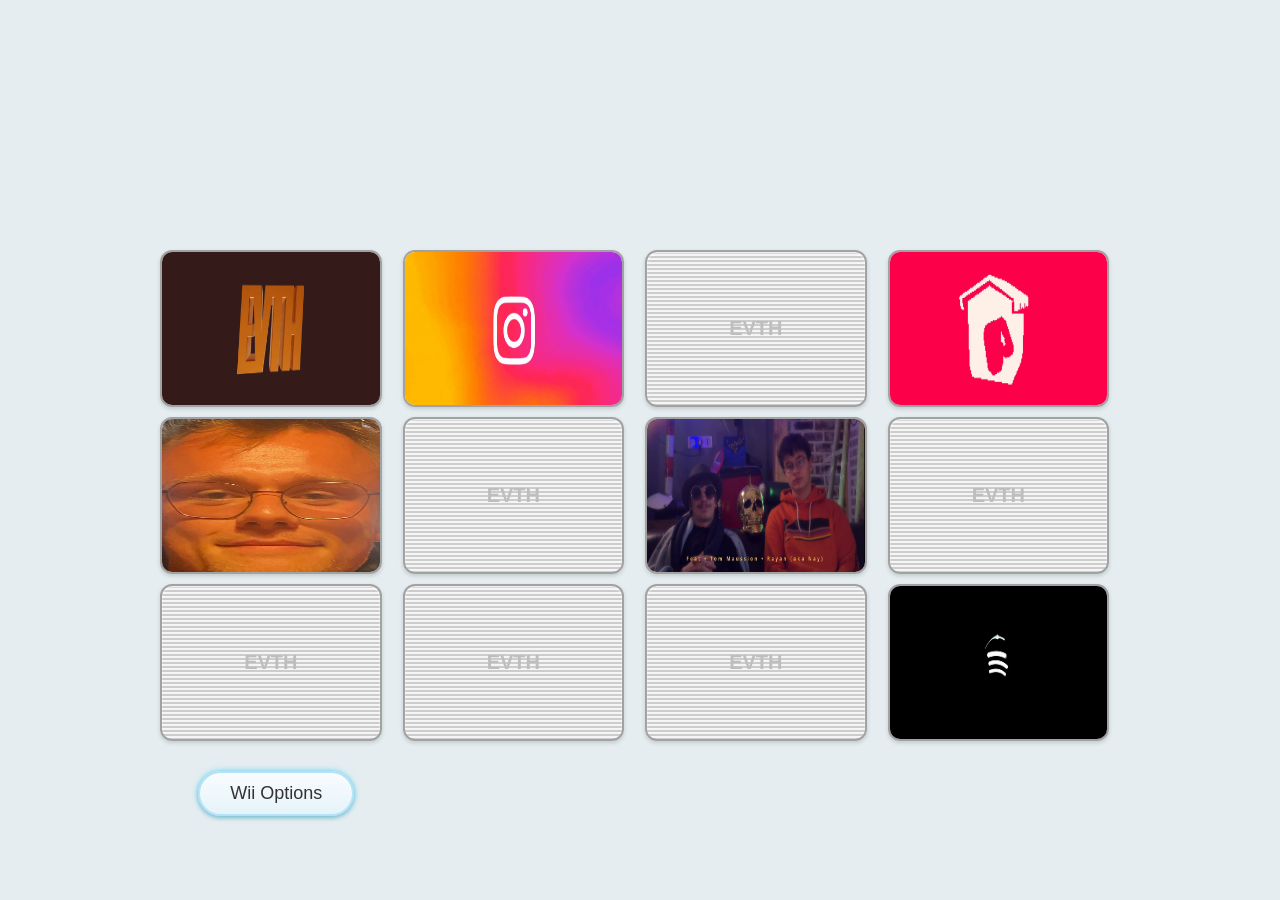
==== EvergreenTree/index.html @ fc96944f "Update index.html" ====
<!doctype html>
<html lang="en">
	<head>
		<meta charset="utf-8"/>
		<meta name="viewport" content="width=device-width,initial-scale=1"/>
		<title>Wii Menu</title>
		<link rel="stylesheet" href="css.css">
	</head>
	<body>

		<script>
window.addEventListener('load', () => {
  const urlParams = new URLSearchParams(window.location.search);

  // Only fade if ?fade=1
  if (urlParams.get('fade') === '1') {
    document.body.style.opacity = '0'; // start invisible

    setTimeout(() => {
      document.body.style.opacity = '1'; // fade in
    }, 500); // delay before fade
  } else {
    // Ensure visible if no ?fade=1
    document.body.style.opacity = '1';
  }
});
</script>
		
		<audio id="hover-sound" src="hover.mp3" preload="auto"></audio>

		<div>
			<div class="wii-menu">
				<a href="https://evthbound.com?fade=1">
					<div class="channel">
						<img src="channels/evth.gif">
					</div>
				</a>
				<a href="https://www.instagram.com/tom_maussion/">
					<div class="channel">
						<img src="channels/insta.gif">
					</div>
				</a>
				<div class="emptychannel">
					EVTH
				</div>
				<a href="https://evergreenth.itch.io/">
					<div class="channel">
						<img src="channels/itch.gif">
					</div>
				</a>
				<a href="channels/fab.jpg">
					<div class="channel">
						<img src="channels/fab.jpg">
					</div>
				</a>
				<div class="emptychannel">
					EVTH
				</div>
				<a href="channels/cestlavie.jpg">
					<div class="channel">
						<img src="channels/cestlavie.jpg">
					</div>
				</a>
				</audio>
				<div class="emptychannel">
					EVTH
				</div>
				<div class="emptychannel">
					EVTH
				</div>
				<div class="emptychannel">
					EVTH
				</div>
				<div class="emptychannel">
					EVTH
				</div>
				<a href="https://open.spotify.com/user/maussiontom">
					<div class="channel">
						<img src="channels/spotify.gif">
					</div>
				</a>
				
				
			<div class="footer">
				<a href="#" class="wii-button">Wii Options</a>
			</div>
		</div>

		<div id="overlay"></div>

<script>
document.querySelectorAll('.channel').forEach(channel => {
  channel.addEventListener('click', e => {
    e.preventDefault();
    const link = channel.parentElement.href;

    const img = channel.querySelector('img');
    if (!img) return;

    const rect = img.getBoundingClientRect();

    // Create black background
    const blackBg = document.createElement('div');
    blackBg.style.position = 'fixed';
    blackBg.style.left = rect.left + 'px';
    blackBg.style.top = rect.top + 'px';
    blackBg.style.width = rect.width + 'px';
    blackBg.style.height = rect.height + 'px';
    blackBg.style.backgroundColor = 'black';
    blackBg.style.zIndex = 9998;
    blackBg.style.transition = 'all 0.5s ease';
    document.body.appendChild(blackBg);

    // Clone the image
    const clone = img.cloneNode(true);
    clone.style.position = 'fixed';
    clone.style.left = rect.left + 'px';
    clone.style.top = rect.top + 'px';
    clone.style.width = rect.width + 'px';
    clone.style.height = rect.height + 'px';
    clone.style.margin = 0;
    clone.style.zIndex = 9999;
    clone.style.transition = 'all 0.5s ease, opacity 0.5s ease';
    document.body.appendChild(clone);

    // Scale immediately
    requestAnimationFrame(() => {
      clone.style.left = '0';
      clone.style.top = '0';
      clone.style.width = '100%';
      clone.style.height = '100%';
      blackBg.style.left = '0';
      blackBg.style.top = '0';
      blackBg.style.width = '100%';
      blackBg.style.height = '100%';
    });

    // Delay fade
    setTimeout(() => {
      clone.style.opacity = 0;
    }, 200); // 200ms delay before fading

    // Redirect slightly after fade completes
    setTimeout(() => {
      window.location.href = link;
    }, 700); // 500ms fade + 200ms delay
  });
});


</script>




<audio id="clickSound" src="click.mp3" preload="auto"></audio>


<script>
const audio = document.getElementById('clickSound');
audio.volume = 0.3; // 50% volume

document.querySelectorAll('.channel').forEach(channel => {
  channel.addEventListener('click', () => {
    audio.currentTime = 0; // restart sound if clicked rapidly
    audio.play();
  });
});
</script>





<audio id="mySoundClip" src="hover.mp3" preload="auto"></audio>

<script src="https://code.jquery.com/jquery-3.6.0.min.js"></script>
<script>
var audio = $("#mySoundClip")[0];
$(".channel").mouseenter(function() {
  audio.currentTime = 0;
  audio.play();
});
</script>





	</body>
</html>
---- EvergreenTree/css.css ----
body {
    margin: 0;
    background: #e5edf0;
    font-family: Arial, sans-serif;
    display: flex;
    justify-content: center;
    align-items: center;
    height: 100vh;

    cursor: url('img/cursor.png') 15 0, auto;
    opacity: 1;                 /* default: visible */
    transition: opacity 1s ease;

  }
      
  .wii-menu {
    width: 960px;
    height: 400px;
    background: #e5edf0;
    /* border: 4px solid #cde8f5; */
    border-radius: 20px;
    display: grid;
    grid-template-columns: repeat(4, 1fr);
    grid-template-rows: repeat(3, 1fr);
    gap: 10px;
    padding: 20px;
    /* box-shadow: 0 0 20px rgba(0,0,0,0.2); */
  }
  .channel {
    height: 17vh;
    width: 17vw;
    
    background: linear-gradient(to bottom,#ffffff 0%,#f3f9fc 100%);
    border: 2px solid #a3a2a2;
    border-radius: 12px;
    box-shadow: inset 0 1px 2px rgba(255,255,255,0.9),
                0 2px 4px rgba(0,0,0,0.15);
    display: flex;
    justify-content: center;
    align-items: center;
    font-size: 20px;
    color: #333;
    cursor: pointer;
    transition: transform 0.1s ease, box-shadow 0.2s ease;
  }
  .channel:hover {
    transform: scale(1.05);
    box-shadow: 0 0 12px rgba(0,180,240,0.7),
                inset 0 1px 2px rgba(255,255,255,0.9);
	  border: 2px solid #b2e3f9;
    transition: 0.2s;
    cursor: url('img/cursor.png') 15 0, auto;
  }
  .footer {
    margin-top: 20px;
    text-align: center;
  }
  .wii-button {
    font-size: 18px;
    color: #333;
    background: linear-gradient(to bottom, #f8fcff 0%, #e6f3f9 100%);
    border: 2px solid #b2e3f9;
    border-radius: 30px;
    padding: 10px 30px;
    text-align: center;
    display: inline-block;
    box-shadow:
      0 0 6px rgba(0, 200, 255, 0.6),
      inset 0 1px 2px rgba(255, 255, 255, 0.9),
      0 2px 4px rgba(0, 0, 0, 0.2);
    cursor: pointer;
    transition: all 0.2s ease-in-out;
    text-decoration: none;
  }
  .wii-button:hover {
    background: linear-gradient(to bottom, #ffffff 0%, #dff1f9 100%);
    cursor: url('img/cursor.png') 15 0, auto;
  }
  .wii-button:active {
    background: linear-gradient(to bottom, #d4eef9 0%, #ffffff 100%);
    box-shadow:
      inset 0 2px 4px rgba(0, 0, 0, 0.2),
      0 1px 2px rgba(0, 0, 0, 0.1);
    transform: translateY(1px);
  }
  
.emptychannel {
    height: 17vh;
    width: 17vw;

    background: linear-gradient(to bottom,#ffffff 0%,#f3f9fc 100%);
    border: 2px solid #a3a2a2;
    border-radius: 12px;
    box-shadow: inset 0 1px 2px rgba(255,255,255,0.9),
                0 2px 4px rgba(0,0,0,0.15);
    display: flex;
    justify-content: center;
    align-items: center;
    font-size: 20px;
    color: #333;
    cursor: url('img/cursor.png') 15 0, auto;
    transition: transform 0.1s ease, box-shadow 0.2s ease;



         /* fills parent height */
  min-height: 100px;   /* optional: ensures it’s visible if parent has no height */
  
  /* Striped background */
  background: repeating-linear-gradient(
    #cccccc,           /* stripe color */
    #cccccc 2px,       /* stripe thickness */
    #f5f5f5 2px,       /* gap color */
    #f5f5f5 4px       /* gap thickness */
  );

  display: flex;
  align-items: center;
  justify-content: center;
  font-weight: bold;
  color: #bfbdbd;
  }



img {
  width: 100%;         /* fills parent width */
  height: 100%;        /* fills parent height */
  border-radius: 10px;
}
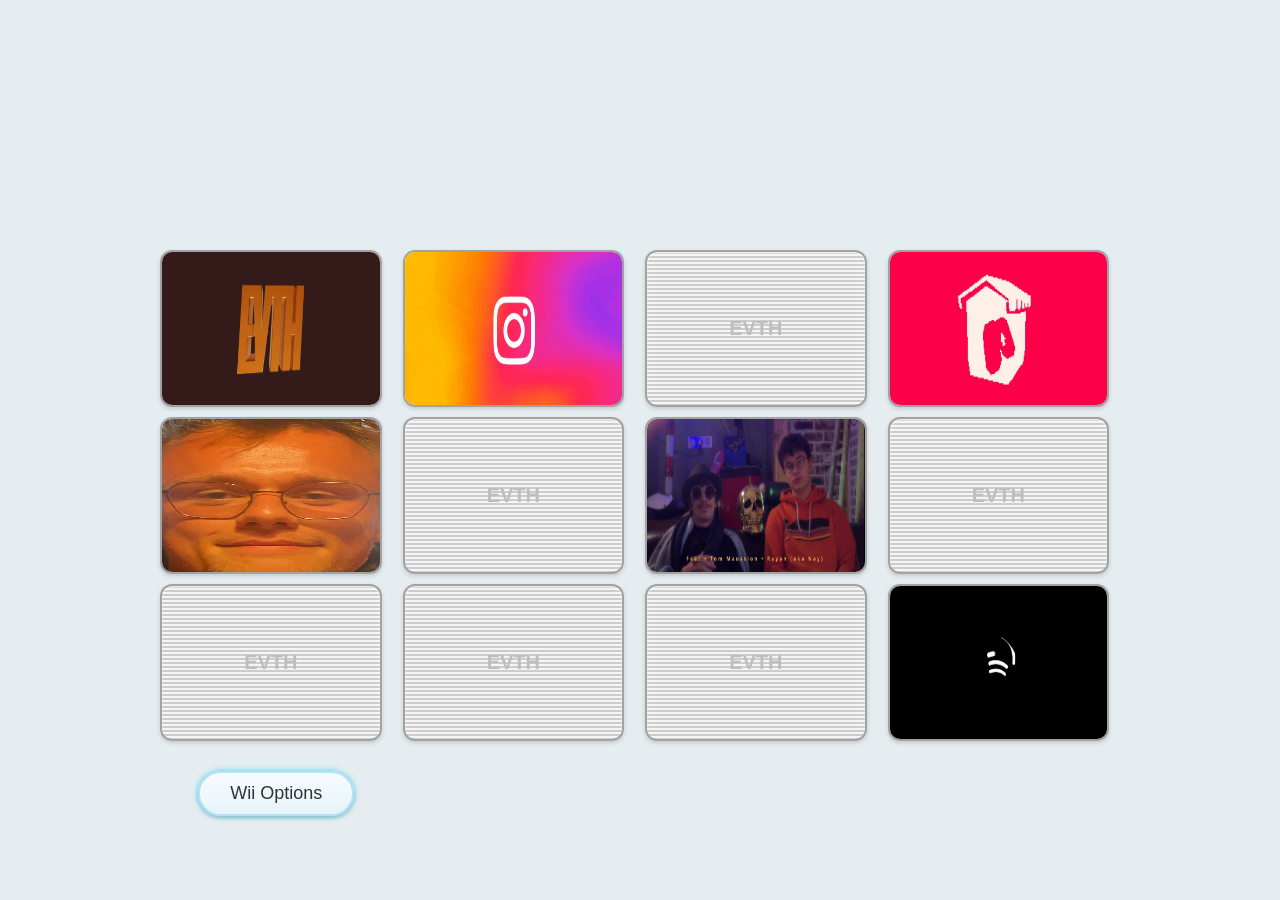
==== commit 67191e4f: "Add files via upload" ====
--- a/EvergreenTree/index.html
+++ b/EvergreenTree/index.html
@@ -8,24 +8,32 @@
 	</head>
 	<body>
 
+		<style>
+			body {
+				opacity: 1;                 /* default: visible */
+				transition: opacity 1s ease; /* fade duration */
+			}
+		</style>
+
 		<script>
-window.addEventListener('load', () => {
-  const urlParams = new URLSearchParams(window.location.search);
+			window.addEventListener('load', () => {
+			const urlParams = new URLSearchParams(window.location.search);
 
-  // Only fade if ?fade=1
-  if (urlParams.get('fade') === '1') {
-    document.body.style.opacity = '0'; // start invisible
+			// Only fade if ?fade=1
+			if (urlParams.get('fade') === '1') {
+				document.body.style.opacity = '0'; // start invisible
 
-    setTimeout(() => {
-      document.body.style.opacity = '1'; // fade in
-    }, 500); // delay before fade
-  } else {
-    // Ensure visible if no ?fade=1
-    document.body.style.opacity = '1';
-  }
-});
-</script>
-		
+				setTimeout(() => {
+				document.body.style.opacity = '1'; // fade in
+				}, 500); // delay before fade
+			} else {
+				// Ensure visible if no ?fade=1
+				document.body.style.opacity = '1';
+			}
+			});
+		</script>
+
+
 		<audio id="hover-sound" src="hover.mp3" preload="auto"></audio>
 
 		<div>
@@ -189,4 +197,3 @@
 
 	</body>
 </html>
-
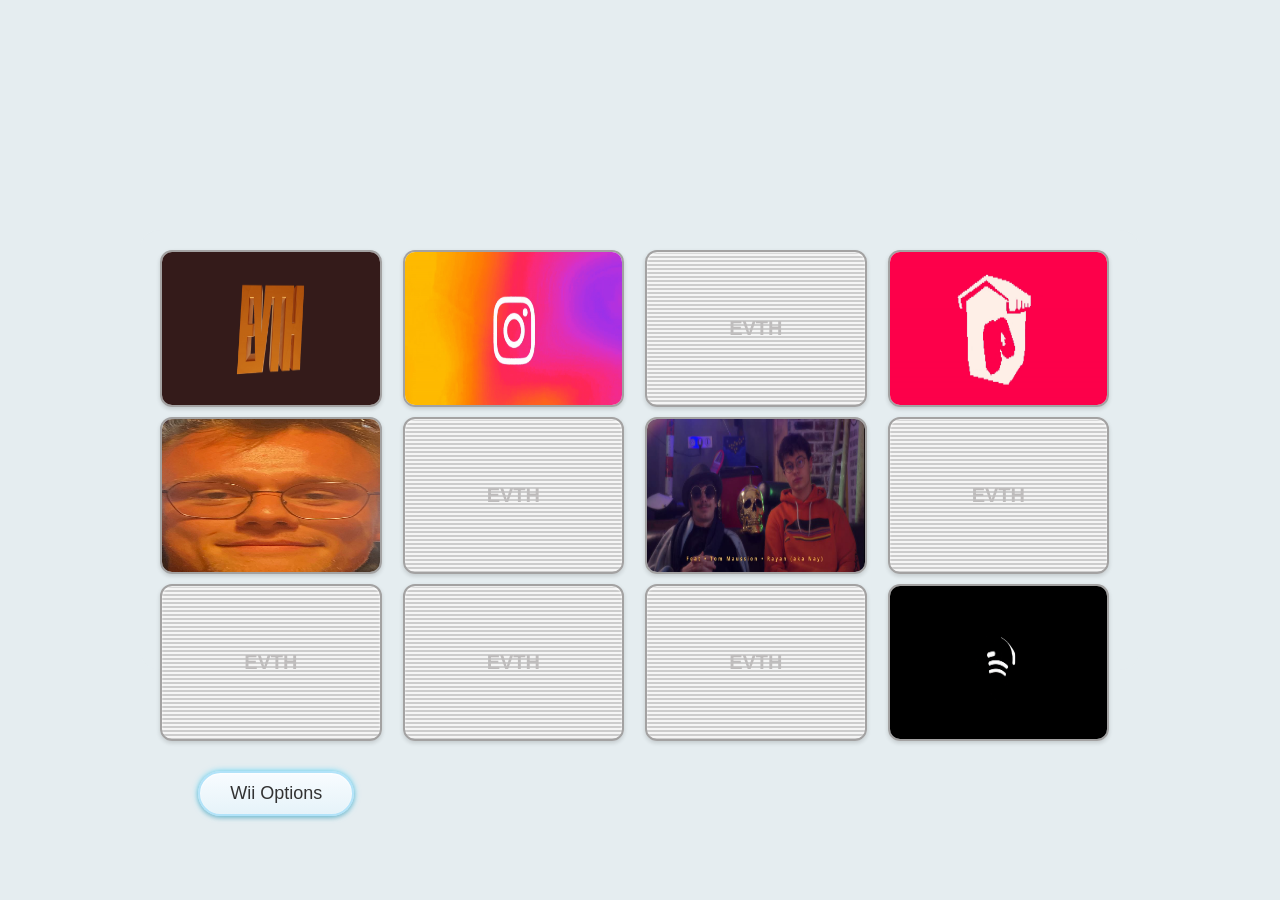
==== commit ecc11763: "Add files via upload" ====
--- a/EvergreenTree/index.html
+++ b/EvergreenTree/index.html
@@ -7,31 +7,6 @@
 		<link rel="stylesheet" href="css.css">
 	</head>
 	<body>
-
-		<style>
-			body {
-				opacity: 1;                 /* default: visible */
-				transition: opacity 1s ease; /* fade duration */
-			}
-		</style>
-
-		<script>
-			window.addEventListener('load', () => {
-			const urlParams = new URLSearchParams(window.location.search);
-
-			// Only fade if ?fade=1
-			if (urlParams.get('fade') === '1') {
-				document.body.style.opacity = '0'; // start invisible
-
-				setTimeout(() => {
-				document.body.style.opacity = '1'; // fade in
-				}, 500); // delay before fade
-			} else {
-				// Ensure visible if no ?fade=1
-				document.body.style.opacity = '1';
-			}
-			});
-		</script>
 
 
 		<audio id="hover-sound" src="hover.mp3" preload="auto"></audio>
@@ -148,6 +123,11 @@
       clone.style.opacity = 0;
     }, 200); // 200ms delay before fading
 
+	setTimeout(() => {
+ 	 	window.location.href = link;
+ 	 	clone.remove(); // remove the clone so it doesn't stay
+	}, 200); // match the total fade duration
+
     // Redirect slightly after fade completes
     setTimeout(() => {
       window.location.href = link;
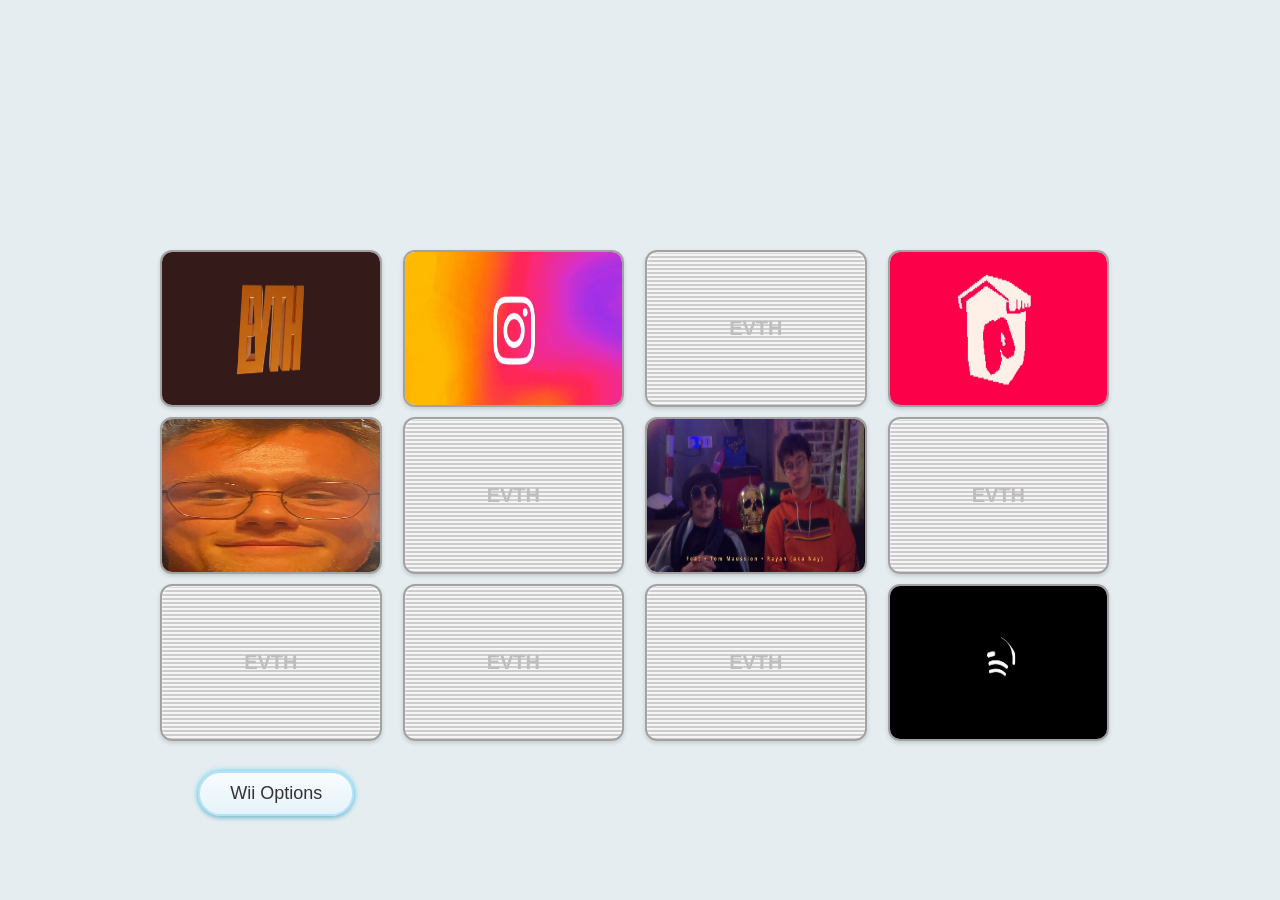
==== commit a4be56d7: "Add files via upload" ====
--- a/EvergreenTree/index.html
+++ b/EvergreenTree/index.html
@@ -5,6 +5,7 @@
 		<meta name="viewport" content="width=device-width,initial-scale=1"/>
 		<title>Wii Menu</title>
 		<link rel="stylesheet" href="css.css">
+		<link rel="icon" href="img/logo.png">
 	</head>
 	<body>
 
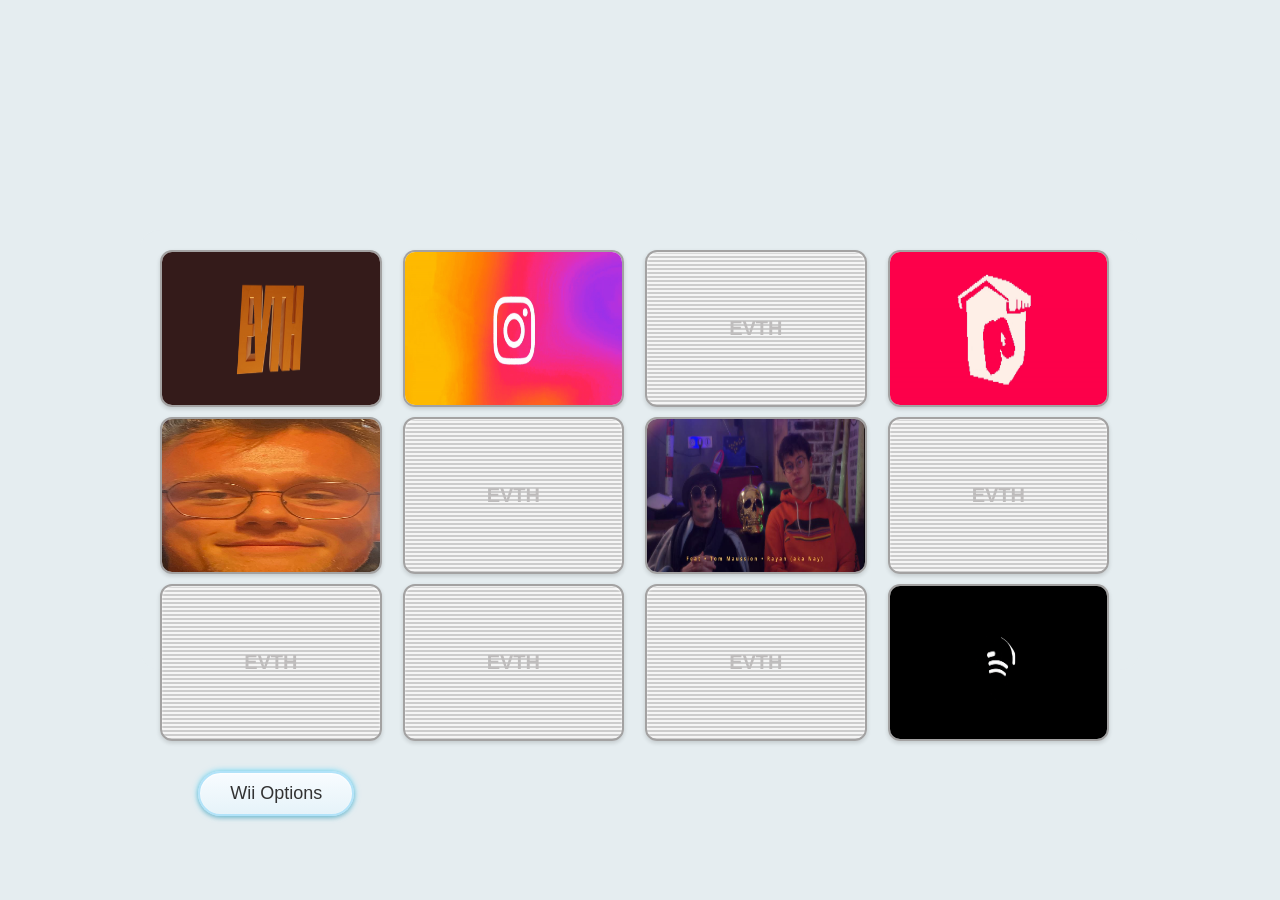
==== commit a3274a47: "Add files via upload" ====
--- a/EvergreenTree/index.html
+++ b/EvergreenTree/index.html
@@ -124,10 +124,7 @@
       clone.style.opacity = 0;
     }, 200); // 200ms delay before fading
 
-	setTimeout(() => {
- 	 	window.location.href = link;
- 	 	clone.remove(); // remove the clone so it doesn't stay
-	}, 200); // match the total fade duration
+	
 
     // Redirect slightly after fade completes
     setTimeout(() => {
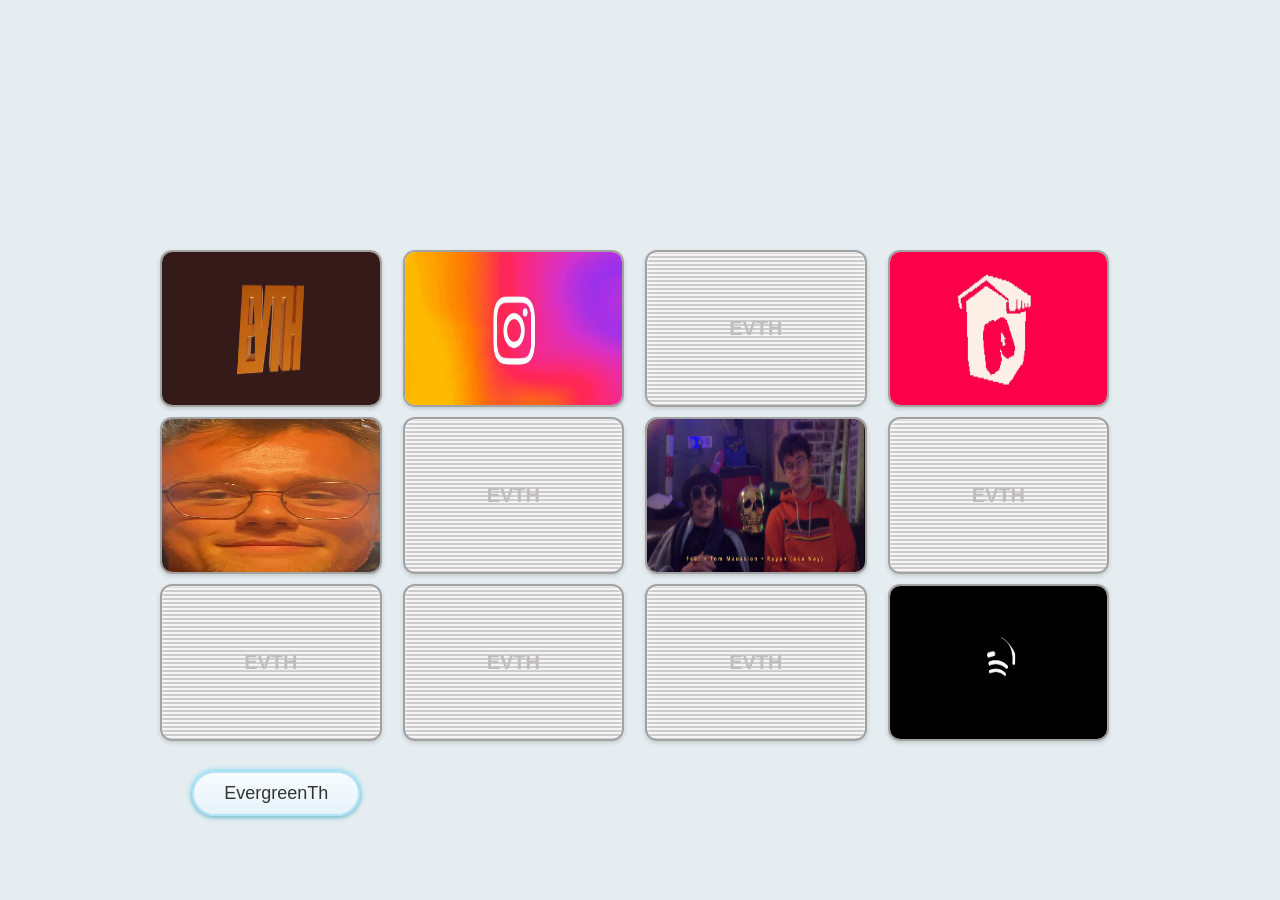
==== commit fc54af81: "Update index.html" ====
--- a/EvergreenTree/index.html
+++ b/EvergreenTree/index.html
@@ -66,7 +66,7 @@
 				
 				
 			<div class="footer">
-				<a href="#" class="wii-button">Wii Options</a>
+				<a href="#" class="wii-button">EvergreenTh</a>
 			</div>
 		</div>
 
@@ -175,3 +175,4 @@
 
 	</body>
 </html>
+
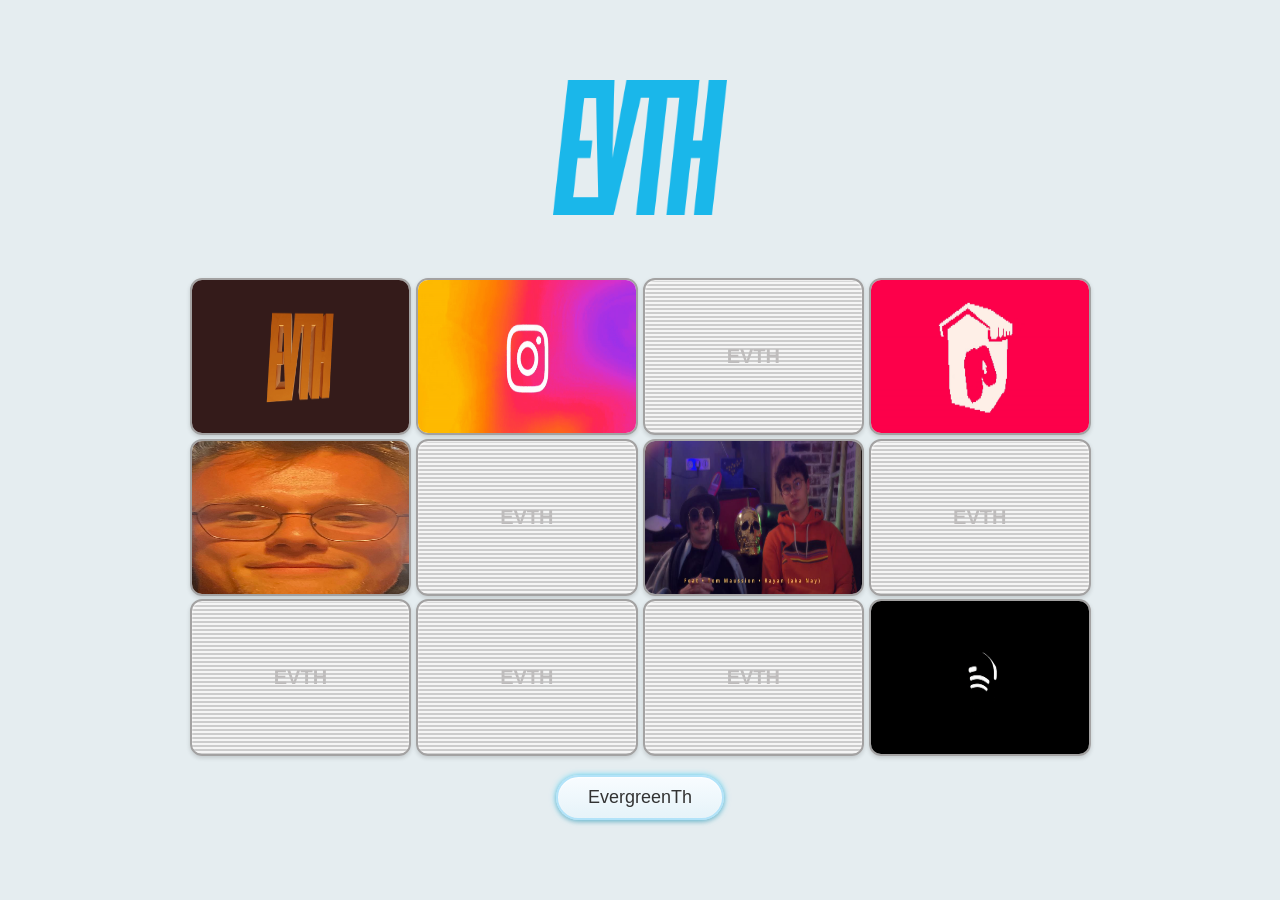
==== commit df513ca6: "Add files via upload" ====
--- a/EvergreenTree/index.html
+++ b/EvergreenTree/index.html
@@ -9,10 +9,8 @@
 	</head>
 	<body>
 
-
-		<audio id="hover-sound" src="hover.mp3" preload="auto"></audio>
-
 		<div>
+			<img src="img/logo.png" id="evth">
 			<div class="wii-menu">
 				<a href="https://evthbound.com?fade=1">
 					<div class="channel">
@@ -45,7 +43,6 @@
 						<img src="channels/cestlavie.jpg">
 					</div>
 				</a>
-				</audio>
 				<div class="emptychannel">
 					EVTH
 				</div>
@@ -65,114 +62,129 @@
 				</a>
 				
 				
-			<div class="footer">
-				<a href="#" class="wii-button">EvergreenTh</a>
-			</div>
+			
+		</div>
+		<div class="footer">
+			<button class="wii-button">EvergreenTh</button>
 		</div>
 
 		<div id="overlay"></div>
 
-<script>
-document.querySelectorAll('.channel').forEach(channel => {
-  channel.addEventListener('click', e => {
-    e.preventDefault();
-    const link = channel.parentElement.href;
+		<script>
+		document.querySelectorAll('.channel').forEach(channel => {
+		channel.addEventListener('click', e => {
+			e.preventDefault();
+			const link = channel.parentElement.href;
 
-    const img = channel.querySelector('img');
-    if (!img) return;
+			const img = channel.querySelector('img');
+			if (!img) return;
 
-    const rect = img.getBoundingClientRect();
+			const rect = img.getBoundingClientRect();
 
-    // Create black background
-    const blackBg = document.createElement('div');
-    blackBg.style.position = 'fixed';
-    blackBg.style.left = rect.left + 'px';
-    blackBg.style.top = rect.top + 'px';
-    blackBg.style.width = rect.width + 'px';
-    blackBg.style.height = rect.height + 'px';
-    blackBg.style.backgroundColor = 'black';
-    blackBg.style.zIndex = 9998;
-    blackBg.style.transition = 'all 0.5s ease';
-    document.body.appendChild(blackBg);
+			// Create black background
+			const blackBg = document.createElement('div');
+			blackBg.style.position = 'fixed';
+			blackBg.style.left = rect.left + 'px';
+			blackBg.style.top = rect.top + 'px';
+			blackBg.style.width = rect.width + 'px';
+			blackBg.style.height = rect.height + 'px';
+			blackBg.style.backgroundColor = 'black';
+			blackBg.style.zIndex = 9998;
+			blackBg.style.transition = 'all 0.5s ease';
+			document.body.appendChild(blackBg);
 
-    // Clone the image
-    const clone = img.cloneNode(true);
-    clone.style.position = 'fixed';
-    clone.style.left = rect.left + 'px';
-    clone.style.top = rect.top + 'px';
-    clone.style.width = rect.width + 'px';
-    clone.style.height = rect.height + 'px';
-    clone.style.margin = 0;
-    clone.style.zIndex = 9999;
-    clone.style.transition = 'all 0.5s ease, opacity 0.5s ease';
-    document.body.appendChild(clone);
+			// Clone the image
+			const clone = img.cloneNode(true);
+			clone.style.position = 'fixed';
+			clone.style.left = rect.left + 'px';
+			clone.style.top = rect.top + 'px';
+			clone.style.width = rect.width + 'px';
+			clone.style.height = rect.height + 'px';
+			clone.style.margin = 0;
+			clone.style.zIndex = 9999;
+			clone.style.transition = 'all 0.5s ease, opacity 0.5s ease';
+			document.body.appendChild(clone);
 
-    // Scale immediately
-    requestAnimationFrame(() => {
-      clone.style.left = '0';
-      clone.style.top = '0';
-      clone.style.width = '100%';
-      clone.style.height = '100%';
-      blackBg.style.left = '0';
-      blackBg.style.top = '0';
-      blackBg.style.width = '100%';
-      blackBg.style.height = '100%';
-    });
+			// Scale immediately
+			requestAnimationFrame(() => {
+			clone.style.left = '0';
+			clone.style.top = '0';
+			clone.style.width = '100%';
+			clone.style.height = '100%';
+			blackBg.style.left = '0';
+			blackBg.style.top = '0';
+			blackBg.style.width = '100%';
+			blackBg.style.height = '100%';
+			});
 
-    // Delay fade
-    setTimeout(() => {
-      clone.style.opacity = 0;
-    }, 200); // 200ms delay before fading
+			// Delay fade
+			setTimeout(() => {
+			clone.style.opacity = 0;
+			}, 200); // 200ms delay before fading
 
-	
+			
 
-    // Redirect slightly after fade completes
-    setTimeout(() => {
-      window.location.href = link;
-    }, 700); // 500ms fade + 200ms delay
-  });
-});
+			// Redirect slightly after fade completes
+			setTimeout(() => {
+			window.location.href = link;
+			}, 700); // 500ms fade + 200ms delay
+		});
+		});
 
 
-</script>
+		</script>
 
 
 
 
-<audio id="clickSound" src="click.mp3" preload="auto"></audio>
+		<audio id="clickSound" src="click.mp3" preload="auto"></audio>
+		<audio id="buttonSound" src="beans-yawn.mp3" preload="auto"></audio>
 
+		<script>
+			const clickSound = document.getElementById('clickSound');
+			clickSound.volume = 0.3;
 
-<script>
-const audio = document.getElementById('clickSound');
-audio.volume = 0.3; // 50% volume
+			document.querySelectorAll('.channel').forEach(channel => {
+			channel.addEventListener('click', () => {
+				clickSound.currentTime = 0;
+				clickSound.play().catch(err => console.log("Click sound blocked:", err));
+			});
+			});
 
-document.querySelectorAll('.channel').forEach(channel => {
-  channel.addEventListener('click', () => {
-    audio.currentTime = 0; // restart sound if clicked rapidly
-    audio.play();
-  });
-});
-</script>
+			const buttonSound = document.getElementById('buttonSound');
+			buttonSound.volume = 0.3;
+
+			document.querySelectorAll('.wii-button').forEach(button => {
+			button.addEventListener('click', () => {
+				buttonSound.play().catch(err => console.log("Button sound blocked:", err));
+			});
+			});
+
+			const buttonSound2 = document.getElementById('clickSound');
+			buttonSound2.volume = 0.5;
+
+			document.querySelectorAll('.wii-button').forEach(button => {
+			button.addEventListener('click', () => {
+				clickSound.currentTime = 0;
+				buttonSound2.play().catch(err => console.log("Button sound blocked:", err));
+			});
+			});
+		</script>
 
 
 
 
 
-<audio id="mySoundClip" src="hover.mp3" preload="auto"></audio>
+		
 
-<script src="https://code.jquery.com/jquery-3.6.0.min.js"></script>
-<script>
-var audio = $("#mySoundClip")[0];
-$(".channel").mouseenter(function() {
-  audio.currentTime = 0;
-  audio.play();
-});
-</script>
-
-
-
+		<img src="img/miiTom.gif" id="tom" style="display:none;">
+		<script> // Show img if btn clicked
+		document.querySelector('.wii-button').addEventListener('click', () => {
+			const img = document.getElementById('tom');
+			img.style.display = 'block';
+		});
+		</script>
 
 
 	</body>
 </html>
-
--- a/EvergreenTree/css.css
+++ b/EvergreenTree/css.css
@@ -14,18 +14,19 @@
   }
       
   .wii-menu {
-    width: 960px;
-    height: 400px;
+    /*width: 960px;
+    height: 400px;*/
     background: #e5edf0;
     /* border: 4px solid #cde8f5; */
     border-radius: 20px;
     display: grid;
-    grid-template-columns: repeat(4, 1fr);
-    grid-template-rows: repeat(3, 1fr);
-    gap: 10px;
-    padding: 20px;
+    grid-template-columns: repeat(4, 17.3vw);
+    grid-template-rows: repeat(3, 17.3vh);
+    gap: 5px;
+    /*padding: 20px;*/
     /* box-shadow: 0 0 20px rgba(0,0,0,0.2); */
   }
+
   .channel {
     height: 17vh;
     width: 17vw;
@@ -53,6 +54,7 @@
   }
   .footer {
     margin-top: 20px;
+    
     text-align: center;
   }
   .wii-button {
@@ -128,3 +130,200 @@
   height: 100%;        /* fills parent height */
   border-radius: 10px;
 }
+
+#tom {
+  position: absolute;
+  left: 0;
+  bottom: 0;
+  height: 30vh;
+  width: auto;
+  
+}
+
+#evth {
+    height: 15vh;
+    width: auto;
+    border-radius: 0%;
+    display: flex;
+    margin-left: auto;
+    margin-right: auto;
+    margin-bottom: 7vh;
+  }
+
+
+
+
+
+
+
+/* ----------------------------- */
+
+/* Tablet */
+@media (max-width: 1024px) {
+  
+  .wii-menu {
+    /*width: 960px;
+    height: 400px;*/
+    background: #e5edf0;
+    /* border: 4px solid #cde8f5; */
+    border-radius: 20px;
+    display: grid;
+    grid-template-columns: repeat(4, 22.1vw);
+    grid-template-rows: repeat(3, 15.3vh);
+    gap: 5px;
+    /*padding: 20px;*/
+    /* box-shadow: 0 0 20px rgba(0,0,0,0.2); */
+  }
+
+  .channel {
+    height: 15vh;
+    width: 22vw;
+    
+    background: linear-gradient(to bottom,#ffffff 0%,#f3f9fc 100%);
+    border: 2px solid #a3a2a2;
+    border-radius: 12px;
+    box-shadow: inset 0 1px 2px rgba(255,255,255,0.9),
+                0 2px 4px rgba(0,0,0,0.15);
+    display: flex;
+    justify-content: center;
+    align-items: center;
+    font-size: 20px;
+    color: #333;
+    cursor: pointer;
+    transition: transform 0.1s ease, box-shadow 0.2s ease;
+  }
+
+  .emptychannel {
+    height: 15vh;
+    width: 22vw;
+
+    background: linear-gradient(to bottom,#ffffff 0%,#f3f9fc 100%);
+    border: 2px solid #a3a2a2;
+    border-radius: 12px;
+    box-shadow: inset 0 1px 2px rgba(255,255,255,0.9),
+                0 2px 4px rgba(0,0,0,0.15);
+    display: flex;
+    justify-content: center;
+    align-items: center;
+    font-size: 20px;
+    color: #333;
+    cursor: url('img/cursor.png') 15 0, auto;
+    transition: transform 0.1s ease, box-shadow 0.2s ease;
+
+
+
+         /* fills parent height */
+  min-height: 10px;   /* optional: ensures it’s visible if parent has no height */
+  
+  /* Striped background */
+  background: repeating-linear-gradient(
+    #cccccc,           /* stripe color */
+    #cccccc 2px,       /* stripe thickness */
+    #f5f5f5 2px,       /* gap color */
+    #f5f5f5 4px       /* gap thickness */
+  );
+
+  display: flex;
+  align-items: center;
+  justify-content: center;
+  font-weight: bold;
+  color: #bfbdbd;
+  }
+
+  #evth {
+    height: 15vh;
+    width: auto;
+    border-radius: 0%;
+    display: flex;
+    margin-left: auto;
+    margin-right: auto;
+    margin-bottom: 8vh;
+  }
+  
+
+}
+
+/* Phone */
+@media (max-width: 600px) {
+
+  .wii-menu {
+    /*width: 960px;
+    height: 400px;*/
+    background: #e5edf0;
+    /* border: 4px solid #cde8f5; */
+    border-radius: 20px;
+    display: grid;
+    grid-template-columns: repeat(4, 22.1vw);
+    grid-template-rows: repeat(3, 10.3vh);
+    gap: 5px;
+    /*padding: 20px;*/
+    /* box-shadow: 0 0 20px rgba(0,0,0,0.2); */
+  }
+
+  .channel {
+    height: 10vh;
+    width: 22vw;
+    
+    background: linear-gradient(to bottom,#ffffff 0%,#f3f9fc 100%);
+    border: 2px solid #a3a2a2;
+    border-radius: 12px;
+    box-shadow: inset 0 1px 2px rgba(255,255,255,0.9),
+                0 2px 4px rgba(0,0,0,0.15);
+    display: flex;
+    justify-content: center;
+    align-items: center;
+    font-size: 20px;
+    color: #333;
+    cursor: pointer;
+    transition: transform 0.1s ease, box-shadow 0.2s ease;
+  }
+
+  .emptychannel {
+    height: 10vh;
+    width: 22vw;
+
+    background: linear-gradient(to bottom,#ffffff 0%,#f3f9fc 100%);
+    border: 2px solid #a3a2a2;
+    border-radius: 12px;
+    box-shadow: inset 0 1px 2px rgba(255,255,255,0.9),
+                0 2px 4px rgba(0,0,0,0.15);
+    display: flex;
+    justify-content: center;
+    align-items: center;
+    font-size: 20px;
+    color: #333;
+    cursor: url('img/cursor.png') 15 0, auto;
+    transition: transform 0.1s ease, box-shadow 0.2s ease;
+
+
+
+         /* fills parent height */
+  min-height: 10px;   /* optional: ensures it’s visible if parent has no height */
+  
+  /* Striped background */
+  background: repeating-linear-gradient(
+    #cccccc,           /* stripe color */
+    #cccccc 2px,       /* stripe thickness */
+    #f5f5f5 2px,       /* gap color */
+    #f5f5f5 4px       /* gap thickness */
+  );
+
+  display: flex;
+  align-items: center;
+  justify-content: center;
+  font-weight: bold;
+  color: #bfbdbd;
+  }
+
+  #evth {
+    height: 15vh;
+    width: auto;
+    border-radius: 0%;
+    display: flex;
+    margin-left: auto;
+    margin-right: auto;
+    margin-bottom: 13vh;
+  }
+
+}
+
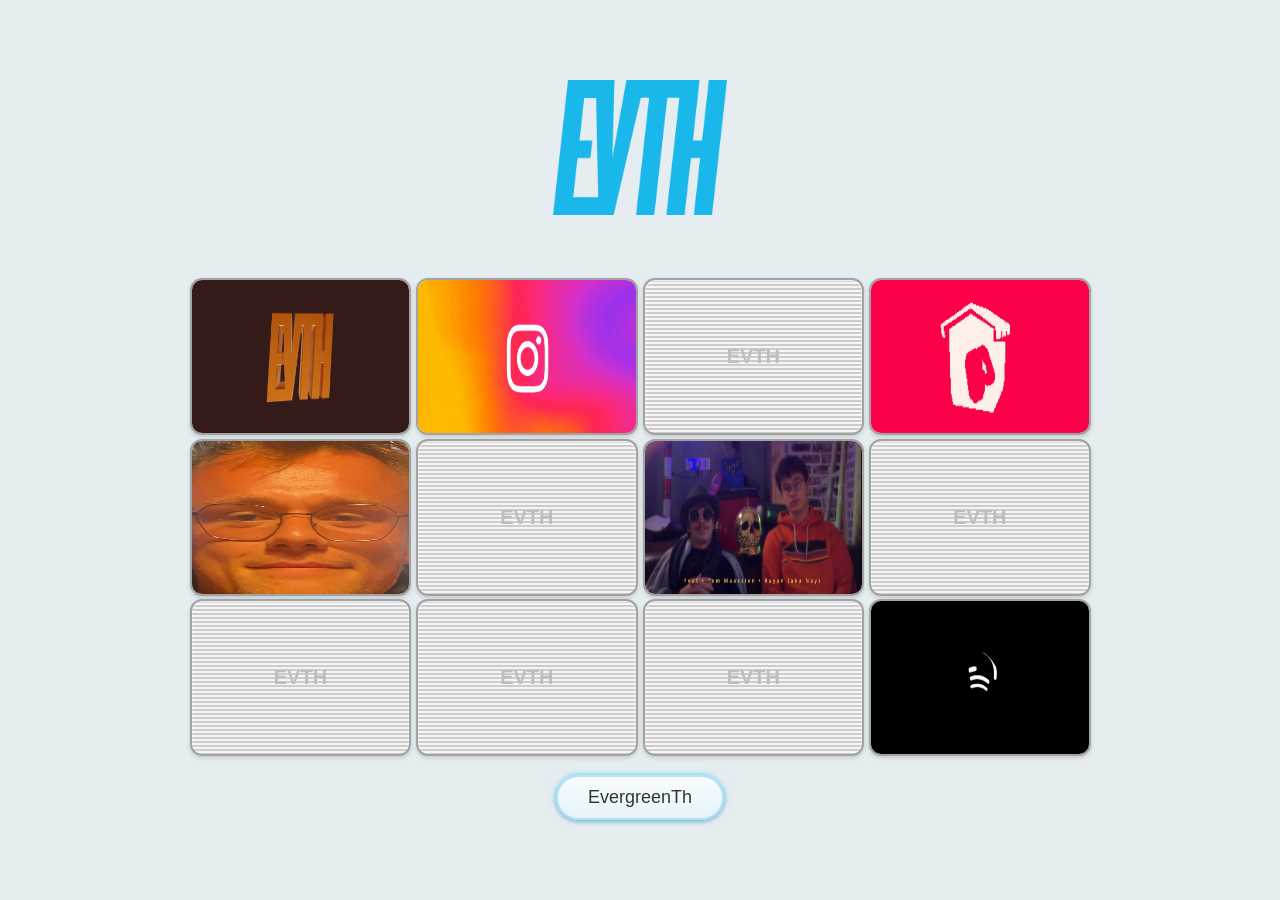
==== commit 35085cee: "Update index.html" ====
--- a/EvergreenTree/index.html
+++ b/EvergreenTree/index.html
@@ -3,7 +3,7 @@
 	<head>
 		<meta charset="utf-8"/>
 		<meta name="viewport" content="width=device-width,initial-scale=1"/>
-		<title>Wii Menu</title>
+		<title>EvergreenTree</title>
 		<link rel="stylesheet" href="css.css">
 		<link rel="icon" href="img/logo.png">
 	</head>
@@ -188,3 +188,4 @@
 
 	</body>
 </html>
+
